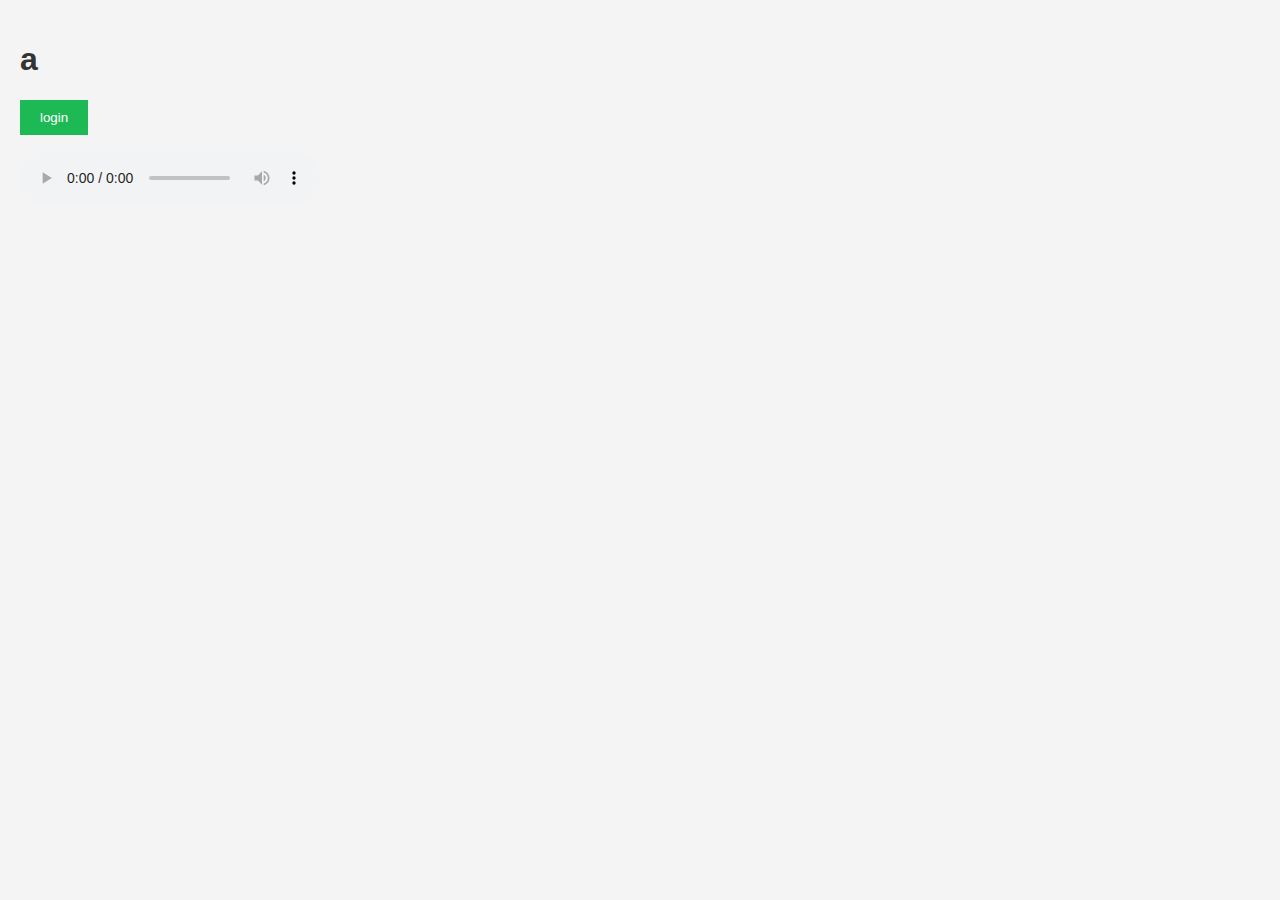
==== index.html @ 10704f76 "newcommit" ====
<!DOCTYPE html>
<html lang="en">
  <head>
    <meta charset="UTF-8" />
    <meta name="viewport" content="width=device-width, initial-scale=1.0" />
    <title>a</title>
    <link rel="stylesheet" href="style.css" />
  </head>
  <body>
    <h1>a</h1>
    <button id="loginBtn">login</button>
    <div id="playlistSelection" style="display: none">
      <h2>Select a Playlist</h2>
      <select id="playlistDropdown"></select>
      <button id="generateSongBtn">Generate Song</button>
    </div>
    <p id="status"></p>
    <audio id="generatedSong" controls></audio>

    <script src="script.js"></script>
  </body>
</html>
---- style.css ----
body {
  font-family: Arial, sans-serif;
  margin: 0;
  padding: 20px;
  background-color: #f4f4f4;
}

h1 {
  color: #333;
}

button {
  padding: 10px 20px;
  background-color: #1db954; /* Spotify Green */
  color: white;
  border: none;
  cursor: pointer;
}

button:hover {
  background-color: #1ed760;
}

#playlistSelection {
  margin-top: 20px;
}
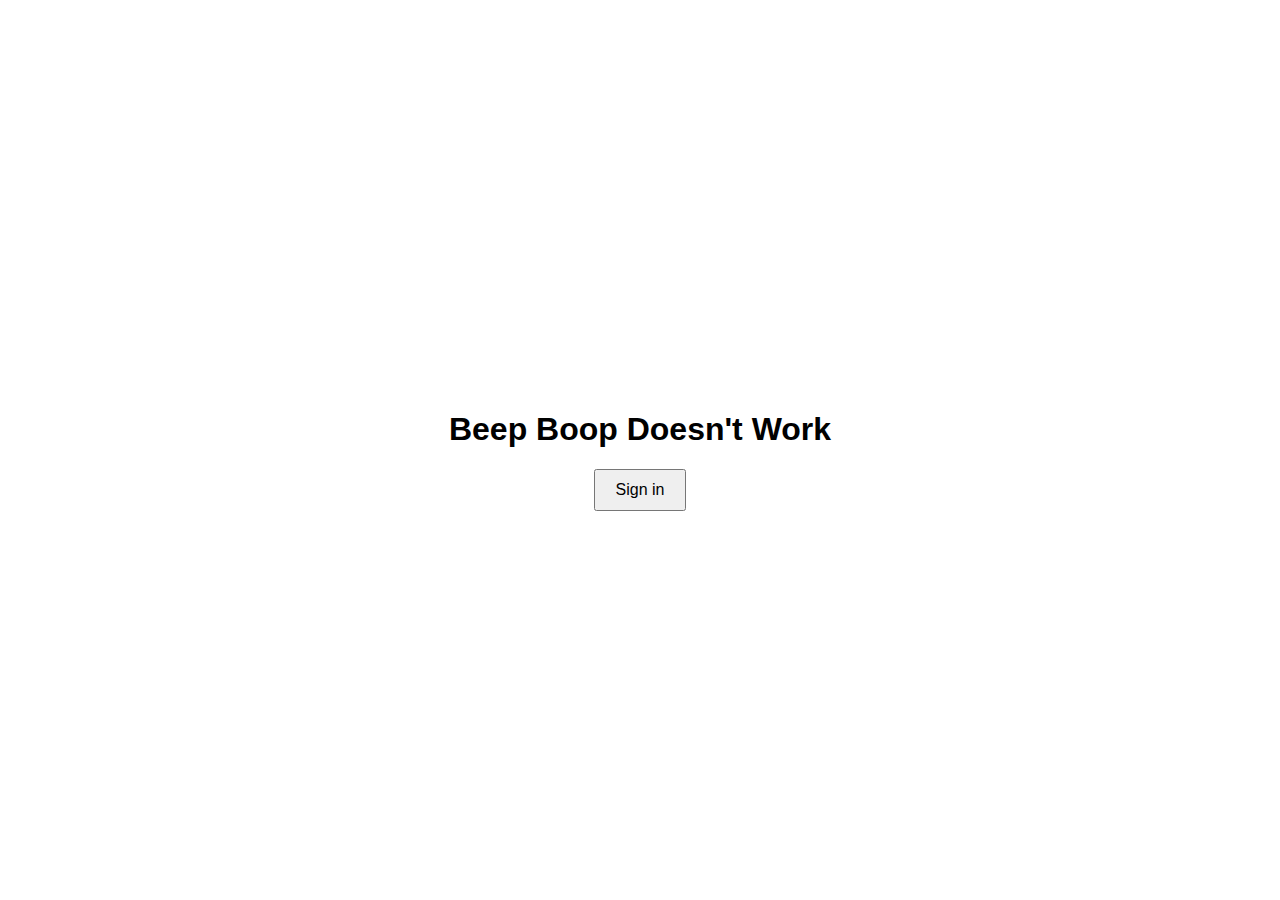
==== commit 04b330cf: "song" ====
--- a/index.html
+++ b/index.html
@@ -3,20 +3,186 @@
   <head>
     <meta charset="UTF-8" />
     <meta name="viewport" content="width=device-width, initial-scale=1.0" />
-    <title>a</title>
-    <link rel="stylesheet" href="style.css" />
+    <title>SRhythm</title>
+    <style>
+      /* Simple CSS for layout */
+      body {
+        font-family: Arial, sans-serif;
+        margin: 0;
+        padding: 0;
+        display: flex;
+        flex-direction: column;
+        align-items: center;
+        justify-content: center;
+        height: 100vh;
+      }
+      .game-container {
+        text-align: center;
+      }
+      button {
+        padding: 10px 20px;
+        font-size: 16px;
+      }
+      #score {
+        font-size: 24px;
+      }
+      #lives {
+        font-size: 18px;
+        color: red;
+      }
+    </style>
   </head>
   <body>
-    <h1>a</h1>
-    <button id="loginBtn">login</button>
-    <div id="playlistSelection" style="display: none">
-      <h2>Select a Playlist</h2>
-      <select id="playlistDropdown"></select>
-      <button id="generateSongBtn">Generate Song</button>
+    <div class="game-container">
+      <h1>Beep Boop Doesn't Work</h1>
+      <button id="loginBtn">Sign in</button>
+      <div id="game" style="display: none">
+        <h2>Select Playlist</h2>
+        <select id="playlistDropdown"></select
+        ><br /><br />
+        <button id="startGameBtn">Start Game</button>
+      </div>
+      <div id="inGame" style="display: none">
+        <h2>Guess the Song</h2>
+        <audio id="audioPlayer" controls></audio>
+        <select id="songDropdown"></select
+        ><br /><br />
+        <button id="submitGuessBtn">Submit Guess</button>
+        <p id="score">Score: 0</p>
+        <p id="lives">Lives: 3</p>
+      </div>
     </div>
-    <p id="status"></p>
-    <audio id="generatedSong" controls></audio>
 
-    <script src="script.js"></script>
+    <script src="https://sdk.scdn.co/spotify-player.js"></script>
+    <script>
+      let accessToken;
+      let currentPlaylist;
+      let currentSong;
+      let score = 0;
+      let lives = 3;
+
+      document
+        .getElementById("loginBtn")
+        .addEventListener("click", loginToSpotify);
+      document
+        .getElementById("startGameBtn")
+        .addEventListener("click", startGame);
+      document
+        .getElementById("submitGuessBtn")
+        .addEventListener("click", checkGuess);
+
+      function loginToSpotify() {
+        // Redirect to Spotify's authentication page
+        window.location.href =
+          "https://accounts.spotify.com/authorize?client_id=518660d4be8a4f60a36e270afefa1d6d&response_type=token&redirect_uri=https://akashsaran.github.io/SRhythm/&scope=playlist-read-private";
+      }
+
+      function startGame() {
+        // Fetch the playlists after successful login and show them
+        fetchPlaylists().then((playlists) => {
+          const playlistDropdown = document.getElementById("playlistDropdown");
+          playlists.forEach((playlist) => {
+            const option = document.createElement("option");
+            option.value = playlist.id;
+            option.textContent = playlist.name;
+            playlistDropdown.appendChild(option);
+          });
+          currentPlaylist = playlists[0]; // Select the first playlist by default
+          document.getElementById("game").style.display = "none";
+          document.getElementById("inGame").style.display = "block";
+        });
+      }
+
+      function fetchPlaylists() {
+        return fetch("https://api.spotify.com/v1/me/playlists", {
+          headers: {
+            Authorization: `Bearer ${accessToken}`,
+          },
+        })
+          .then((response) => response.json())
+          .then((data) => data.items);
+      }
+
+      function startNewSong() {
+        // Get a random song from the selected playlist and play the first second
+        fetch(
+          `https://api.spotify.com/v1/playlists/${currentPlaylist.id}/tracks`,
+          {
+            headers: {
+              Authorization: `Bearer ${accessToken}`,
+            },
+          }
+        )
+          .then((response) => response.json())
+          .then((data) => {
+            const track =
+              data.items[Math.floor(Math.random() * data.items.length)].track;
+            currentSong = track;
+            document.getElementById("audioPlayer").src = track.preview_url;
+            document.getElementById("audioPlayer").play();
+            updateSongDropdown(data.items.map((item) => item.track.name));
+          });
+      }
+
+      function updateSongDropdown(songList) {
+        const songDropdown = document.getElementById("songDropdown");
+        songDropdown.innerHTML = ""; // Clear existing options
+        songList.forEach((song) => {
+          const option = document.createElement("option");
+          option.textContent = song;
+          songDropdown.appendChild(option);
+        });
+      }
+
+      function checkGuess() {
+        const selectedSong = document.getElementById("songDropdown").value;
+        const songName = currentSong.name;
+
+        if (selectedSong === songName) {
+          // Correct answer
+          updateScoreAndLives(true);
+          startNewSong();
+        } else {
+          // Incorrect answer
+          updateScoreAndLives(false);
+        }
+      }
+
+      function updateScoreAndLives(isCorrect) {
+        if (isCorrect) {
+          // Correct guess
+          score += 1000; // Adjust the score based on the time
+          document.getElementById("score").textContent = `Score: ${score}`;
+        } else {
+          // Incorrect guess
+          lives -= 1;
+          document.getElementById("lives").textContent = `Lives: ${lives}`;
+
+          if (lives <= 0) {
+            // Game over
+            alert("Game over! Final Score: " + score);
+            resetGame();
+          }
+        }
+      }
+
+      function resetGame() {
+        lives = 3;
+        score = 0;
+        document.getElementById("score").textContent = `Score: ${score}`;
+        document.getElementById("lives").textContent = `Lives: ${lives}`;
+        document.getElementById("inGame").style.display = "none";
+        document.getElementById("game").style.display = "block";
+      }
+
+      // Handle token after redirect
+      if (window.location.hash) {
+        const hash = window.location.hash.substring(1);
+        const params = new URLSearchParams(hash);
+        accessToken = params.get("access_token");
+        document.getElementById("loginBtn").style.display = "none";
+        document.getElementById("game").style.display = "block";
+      }
+    </script>
   </body>
 </html>
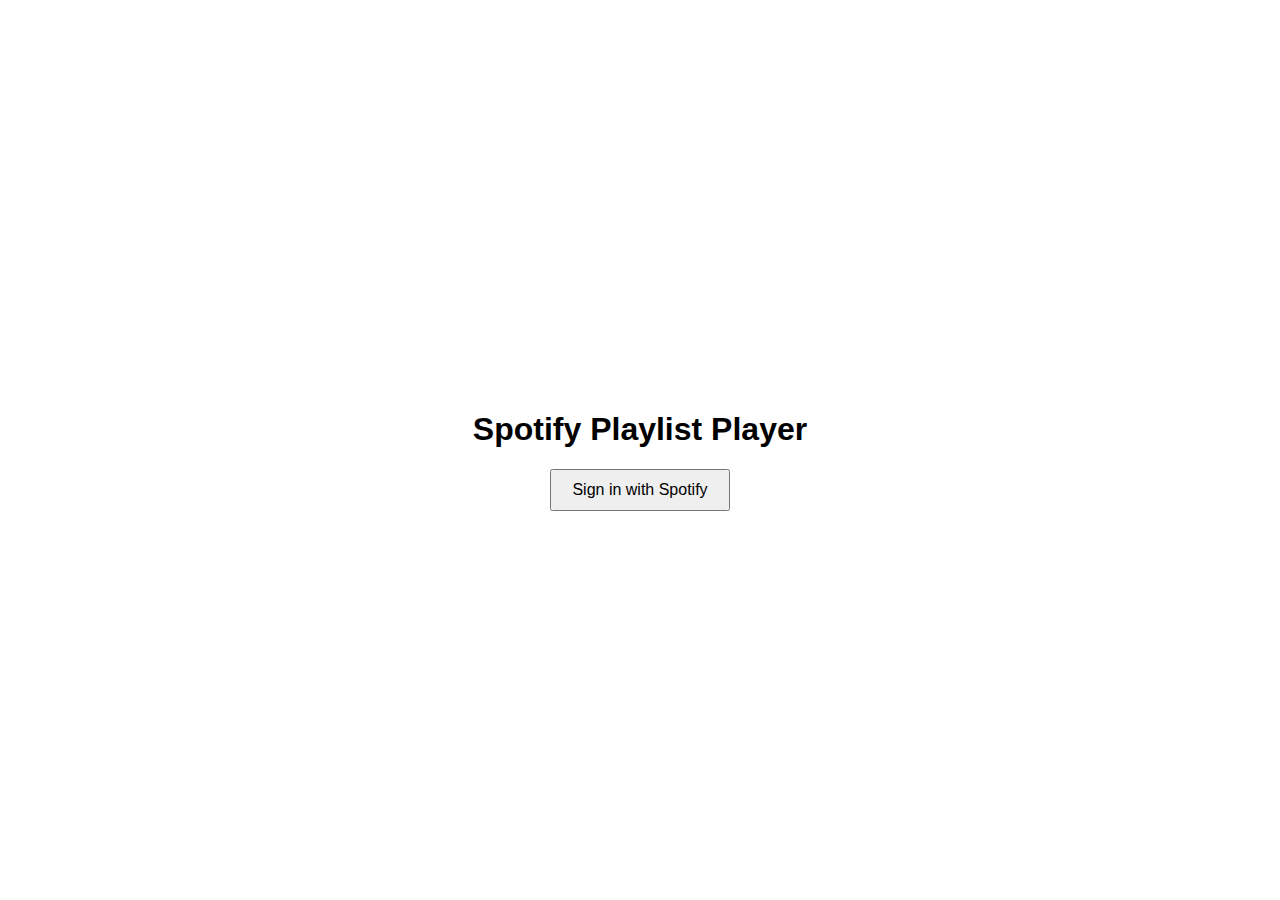
==== commit 3cad4ec8: "test" ====
--- a/index.html
+++ b/index.html
@@ -3,9 +3,8 @@
   <head>
     <meta charset="UTF-8" />
     <meta name="viewport" content="width=device-width, initial-scale=1.0" />
-    <title>SRhythm</title>
+    <title>Spotify Playlist Player</title>
     <style>
-      /* Simple CSS for layout */
       body {
         font-family: Arial, sans-serif;
         margin: 0;
@@ -16,97 +15,63 @@
         justify-content: center;
         height: 100vh;
       }
-      .game-container {
-        text-align: center;
-      }
       button {
         padding: 10px 20px;
         font-size: 16px;
       }
-      #score {
-        font-size: 24px;
-      }
-      #lives {
-        font-size: 18px;
-        color: red;
-      }
     </style>
   </head>
   <body>
-    <div class="game-container">
-      <h1>Beep Boop Doesn't Work</h1>
-      <button id="loginBtn">Sign in</button>
-      <div id="game" style="display: none">
-        <h2>Select Playlist</h2>
-        <select id="playlistDropdown"></select
-        ><br /><br />
-        <button id="startGameBtn">Start Game</button>
-      </div>
-      <div id="inGame" style="display: none">
-        <h2>Guess the Song</h2>
-        <audio id="audioPlayer" controls></audio>
-        <select id="songDropdown"></select
-        ><br /><br />
-        <button id="submitGuessBtn">Submit Guess</button>
-        <p id="score">Score: 0</p>
-        <p id="lives">Lives: 3</p>
-      </div>
+    <h1>Spotify Playlist Player</h1>
+    <button id="loginBtn">Sign in with Spotify</button>
+    <div id="playlistContainer" style="display: none">
+      <h2>Select Playlist</h2>
+      <select id="playlistDropdown"></select
+      ><br /><br />
+      <button id="playMusicBtn">Play Music</button>
     </div>
+    <audio id="audioPlayer" controls style="display: none"></audio>
 
-    <script src="https://sdk.scdn.co/spotify-player.js"></script>
     <script>
       let accessToken;
-      let currentPlaylist;
-      let currentSong;
-      let score = 0;
-      let lives = 3;
+      let selectedPlaylistId;
 
       document
         .getElementById("loginBtn")
         .addEventListener("click", loginToSpotify);
       document
-        .getElementById("startGameBtn")
-        .addEventListener("click", startGame);
-      document
-        .getElementById("submitGuessBtn")
-        .addEventListener("click", checkGuess);
+        .getElementById("playMusicBtn")
+        .addEventListener("click", playMusic);
 
       function loginToSpotify() {
-        // Redirect to Spotify's authentication page
         window.location.href =
           "https://accounts.spotify.com/authorize?client_id=518660d4be8a4f60a36e270afefa1d6d&response_type=token&redirect_uri=https://akashsaran.github.io/SRhythm/&scope=playlist-read-private";
       }
 
-      function startGame() {
-        // Fetch the playlists after successful login and show them
-        fetchPlaylists().then((playlists) => {
-          const playlistDropdown = document.getElementById("playlistDropdown");
-          playlists.forEach((playlist) => {
-            const option = document.createElement("option");
-            option.value = playlist.id;
-            option.textContent = playlist.name;
-            playlistDropdown.appendChild(option);
-          });
-          currentPlaylist = playlists[0]; // Select the first playlist by default
-          document.getElementById("game").style.display = "none";
-          document.getElementById("inGame").style.display = "block";
-        });
-      }
-
       function fetchPlaylists() {
-        return fetch("https://api.spotify.com/v1/me/playlists", {
+        fetch("https://api.spotify.com/v1/me/playlists", {
           headers: {
             Authorization: `Bearer ${accessToken}`,
           },
         })
           .then((response) => response.json())
-          .then((data) => data.items);
+          .then((data) => {
+            const playlistDropdown =
+              document.getElementById("playlistDropdown");
+            data.items.forEach((playlist) => {
+              const option = document.createElement("option");
+              option.value = playlist.id;
+              option.textContent = playlist.name;
+              playlistDropdown.appendChild(option);
+            });
+            document.getElementById("playlistContainer").style.display =
+              "block";
+          });
       }
 
-      function startNewSong() {
-        // Get a random song from the selected playlist and play the first second
+      function playMusic() {
         fetch(
-          `https://api.spotify.com/v1/playlists/${currentPlaylist.id}/tracks`,
+          `https://api.spotify.com/v1/playlists/${selectedPlaylistId}/tracks`,
           {
             headers: {
               Authorization: `Bearer ${accessToken}`,
@@ -115,73 +80,19 @@
         )
           .then((response) => response.json())
           .then((data) => {
-            const track =
-              data.items[Math.floor(Math.random() * data.items.length)].track;
-            currentSong = track;
+            const track = data.items[0].track;
             document.getElementById("audioPlayer").src = track.preview_url;
+            document.getElementById("audioPlayer").style.display = "block";
             document.getElementById("audioPlayer").play();
-            updateSongDropdown(data.items.map((item) => item.track.name));
           });
       }
 
-      function updateSongDropdown(songList) {
-        const songDropdown = document.getElementById("songDropdown");
-        songDropdown.innerHTML = ""; // Clear existing options
-        songList.forEach((song) => {
-          const option = document.createElement("option");
-          option.textContent = song;
-          songDropdown.appendChild(option);
-        });
-      }
-
-      function checkGuess() {
-        const selectedSong = document.getElementById("songDropdown").value;
-        const songName = currentSong.name;
-
-        if (selectedSong === songName) {
-          // Correct answer
-          updateScoreAndLives(true);
-          startNewSong();
-        } else {
-          // Incorrect answer
-          updateScoreAndLives(false);
-        }
-      }
-
-      function updateScoreAndLives(isCorrect) {
-        if (isCorrect) {
-          // Correct guess
-          score += 1000; // Adjust the score based on the time
-          document.getElementById("score").textContent = `Score: ${score}`;
-        } else {
-          // Incorrect guess
-          lives -= 1;
-          document.getElementById("lives").textContent = `Lives: ${lives}`;
-
-          if (lives <= 0) {
-            // Game over
-            alert("Game over! Final Score: " + score);
-            resetGame();
-          }
-        }
-      }
-
-      function resetGame() {
-        lives = 3;
-        score = 0;
-        document.getElementById("score").textContent = `Score: ${score}`;
-        document.getElementById("lives").textContent = `Lives: ${lives}`;
-        document.getElementById("inGame").style.display = "none";
-        document.getElementById("game").style.display = "block";
-      }
-
-      // Handle token after redirect
       if (window.location.hash) {
         const hash = window.location.hash.substring(1);
         const params = new URLSearchParams(hash);
         accessToken = params.get("access_token");
         document.getElementById("loginBtn").style.display = "none";
-        document.getElementById("game").style.display = "block";
+        fetchPlaylists();
       }
     </script>
   </body>
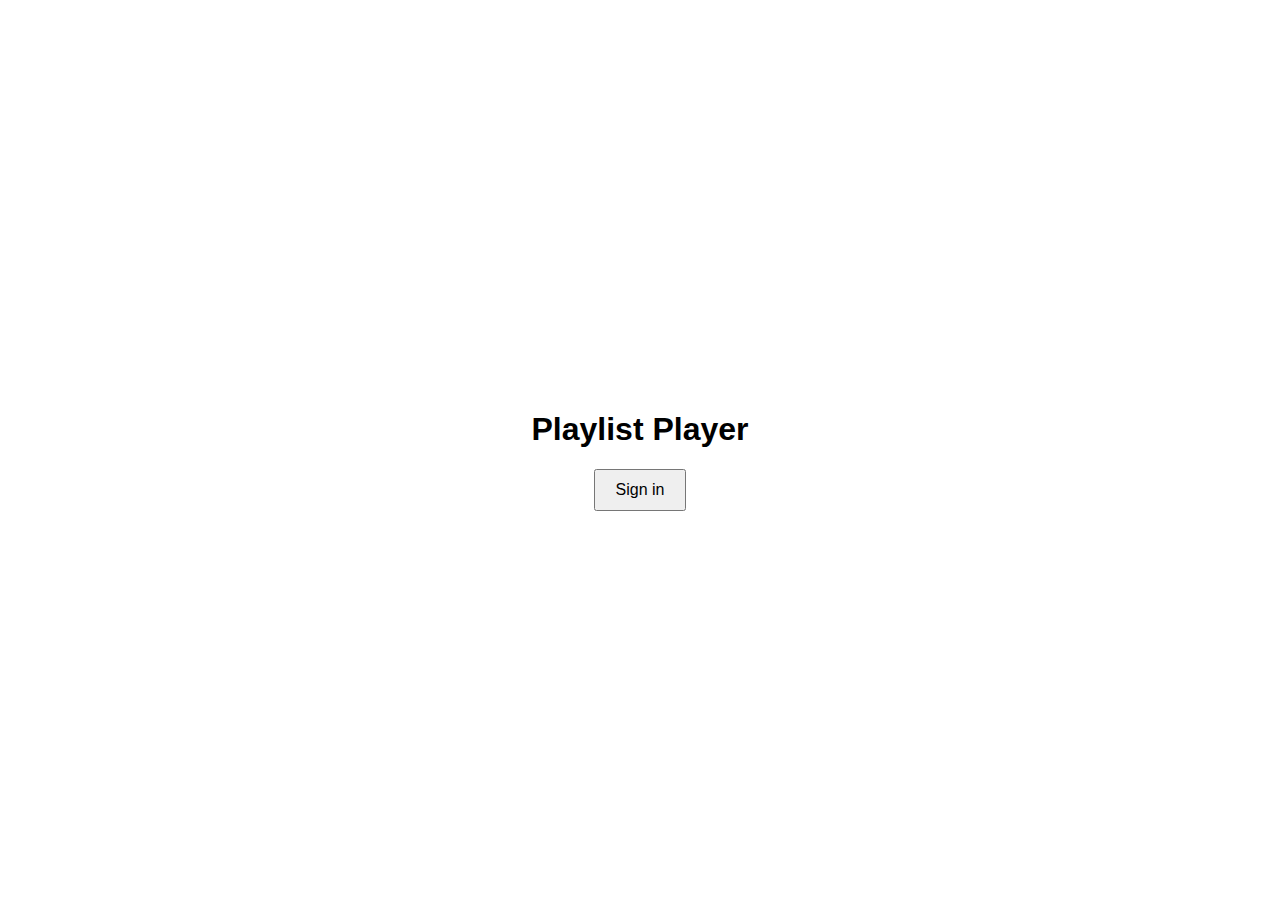
==== commit 7100f7f3: "test2" ====
--- a/index.html
+++ b/index.html
@@ -3,7 +3,7 @@
   <head>
     <meta charset="UTF-8" />
     <meta name="viewport" content="width=device-width, initial-scale=1.0" />
-    <title>Spotify Playlist Player</title>
+    <title>Playlist Player</title>
     <style>
       body {
         font-family: Arial, sans-serif;
@@ -22,8 +22,8 @@
     </style>
   </head>
   <body>
-    <h1>Spotify Playlist Player</h1>
-    <button id="loginBtn">Sign in with Spotify</button>
+    <h1>Playlist Player</h1>
+    <button id="loginBtn">Sign in</button>
     <div id="playlistContainer" style="display: none">
       <h2>Select Playlist</h2>
       <select id="playlistDropdown"></select
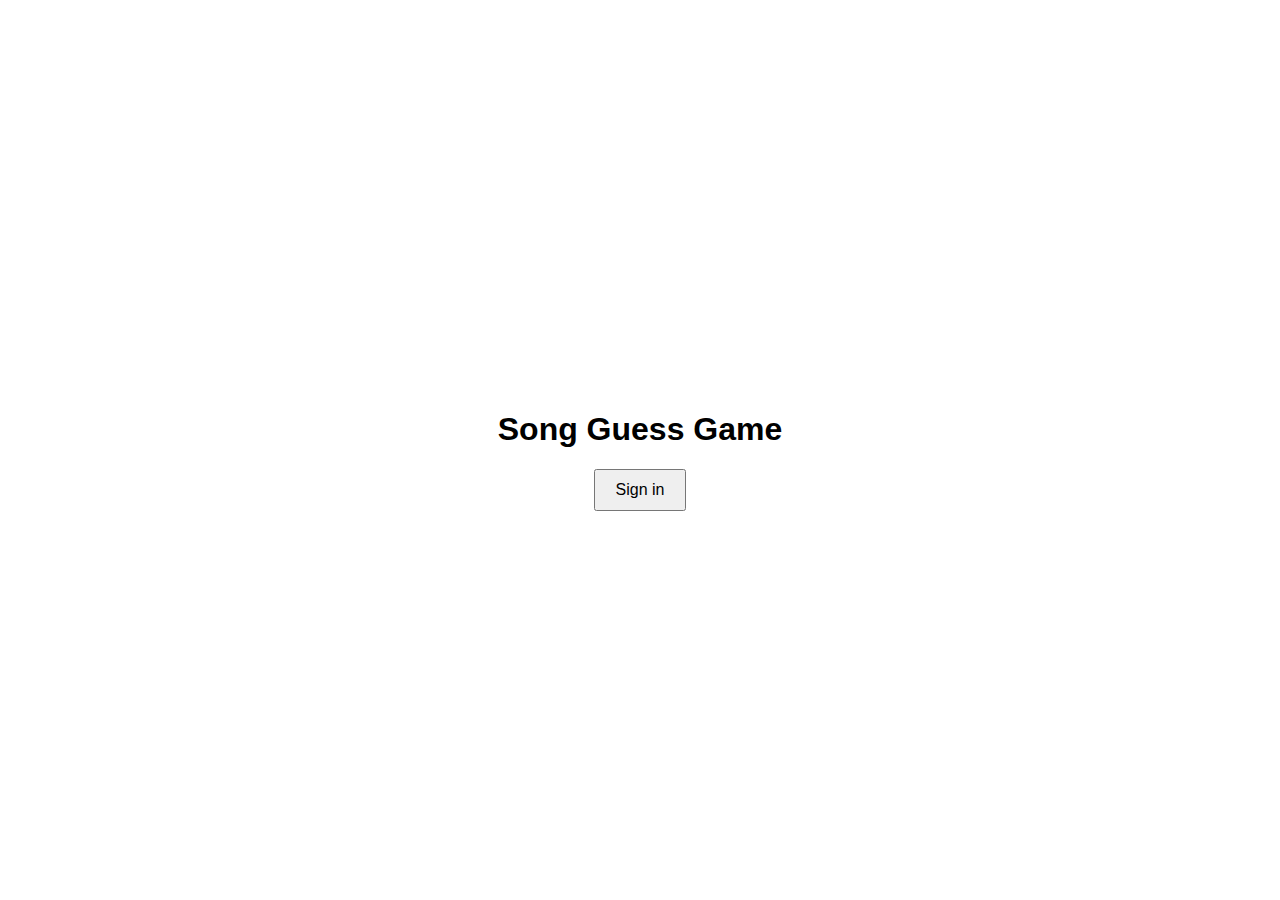
==== commit 2319cb89: "test3" ====
--- a/index.html
+++ b/index.html
@@ -3,7 +3,7 @@
   <head>
     <meta charset="UTF-8" />
     <meta name="viewport" content="width=device-width, initial-scale=1.0" />
-    <title>Playlist Player</title>
+    <title>SRhythm</title>
     <style>
       body {
         font-family: Arial, sans-serif;
@@ -15,63 +15,99 @@
         justify-content: center;
         height: 100vh;
       }
+      .game-container {
+        text-align: center;
+      }
       button {
         padding: 10px 20px;
         font-size: 16px;
       }
+      #score {
+        font-size: 24px;
+      }
+      #lives {
+        font-size: 18px;
+        color: red;
+      }
     </style>
   </head>
   <body>
-    <h1>Playlist Player</h1>
-    <button id="loginBtn">Sign in</button>
-    <div id="playlistContainer" style="display: none">
-      <h2>Select Playlist</h2>
-      <select id="playlistDropdown"></select
-      ><br /><br />
-      <button id="playMusicBtn">Play Music</button>
+    <div class="game-container">
+      <h1>Song Guess Game</h1>
+      <button id="loginBtn">Sign in</button>
+      <div id="game" style="display: none">
+        <h2>Select Playlist</h2>
+        <select id="playlistDropdown"></select
+        ><br /><br />
+        <button id="startGameBtn">Start Game</button>
+      </div>
+      <div id="inGame" style="display: none">
+        <h2>Guess the Song</h2>
+        <audio id="audioPlayer" controls></audio>
+        <select id="songDropdown"></select
+        ><br /><br />
+        <button id="submitGuessBtn">Submit Guess</button>
+        <p id="score">Score: 0</p>
+        <p id="lives">Lives: 3</p>
+      </div>
     </div>
-    <audio id="audioPlayer" controls style="display: none"></audio>
 
+    <script src="https://sdk.scdn.co/spotify-player.js"></script>
     <script>
       let accessToken;
-      let selectedPlaylistId;
+      let currentPlaylist;
+      let currentSong;
+      let score = 0;
+      let lives = 3;
 
       document
         .getElementById("loginBtn")
         .addEventListener("click", loginToSpotify);
       document
-        .getElementById("playMusicBtn")
-        .addEventListener("click", playMusic);
+        .getElementById("startGameBtn")
+        .addEventListener("click", startGame);
+      document
+        .getElementById("submitGuessBtn")
+        .addEventListener("click", checkGuess);
 
       function loginToSpotify() {
+        // Redirect to Spotify's authentication page
         window.location.href =
           "https://accounts.spotify.com/authorize?client_id=518660d4be8a4f60a36e270afefa1d6d&response_type=token&redirect_uri=https://akashsaran.github.io/SRhythm/&scope=playlist-read-private";
       }
 
+      function startGame() {
+        // Fetch the playlists after successful login and show them
+        fetchPlaylists().then((playlists) => {
+          const playlistDropdown = document.getElementById("playlistDropdown");
+          playlists.forEach((playlist) => {
+            const option = document.createElement("option");
+            option.value = playlist.id;
+            option.textContent = playlist.name;
+            playlistDropdown.appendChild(option);
+          });
+          currentPlaylist = playlists[0]; // Select the first playlist by default
+          document.getElementById("game").style.display = "none";
+          document.getElementById("inGame").style.display = "block";
+        });
+      }
+
       function fetchPlaylists() {
-        fetch("https://api.spotify.com/v1/me/playlists", {
+        return fetch("https://api.spotify.com/v1/me/playlists", {
           headers: {
             Authorization: `Bearer ${accessToken}`,
           },
         })
           .then((response) => response.json())
           .then((data) => {
-            const playlistDropdown =
-              document.getElementById("playlistDropdown");
-            data.items.forEach((playlist) => {
-              const option = document.createElement("option");
-              option.value = playlist.id;
-              option.textContent = playlist.name;
-              playlistDropdown.appendChild(option);
-            });
-            document.getElementById("playlistContainer").style.display =
-              "block";
+            return data.items || []; // Ensure data.items exists
           });
       }
 
-      function playMusic() {
+      function startNewSong() {
+        // Get a random song from the selected playlist and play the first second
         fetch(
-          `https://api.spotify.com/v1/playlists/${selectedPlaylistId}/tracks`,
+          `https://api.spotify.com/v1/playlists/${currentPlaylist.id}/tracks`,
           {
             headers: {
               Authorization: `Bearer ${accessToken}`,
@@ -80,19 +116,73 @@
         )
           .then((response) => response.json())
           .then((data) => {
-            const track = data.items[0].track;
+            const track =
+              data.items[Math.floor(Math.random() * data.items.length)].track;
+            currentSong = track;
             document.getElementById("audioPlayer").src = track.preview_url;
-            document.getElementById("audioPlayer").style.display = "block";
             document.getElementById("audioPlayer").play();
+            updateSongDropdown(data.items.map((item) => item.track.name));
           });
       }
 
+      function updateSongDropdown(songList) {
+        const songDropdown = document.getElementById("songDropdown");
+        songDropdown.innerHTML = ""; // Clear existing options
+        songList.forEach((song) => {
+          const option = document.createElement("option");
+          option.textContent = song;
+          songDropdown.appendChild(option);
+        });
+      }
+
+      function checkGuess() {
+        const selectedSong = document.getElementById("songDropdown").value;
+        const songName = currentSong.name;
+
+        if (selectedSong === songName) {
+          // Correct answer
+          updateScoreAndLives(true);
+          startNewSong();
+        } else {
+          // Incorrect answer
+          updateScoreAndLives(false);
+        }
+      }
+
+      function updateScoreAndLives(isCorrect) {
+        if (isCorrect) {
+          // Correct guess
+          score += 1000; // Adjust the score based on the time
+          document.getElementById("score").textContent = `Score: ${score}`;
+        } else {
+          // Incorrect guess
+          lives -= 1;
+          document.getElementById("lives").textContent = `Lives: ${lives}`;
+
+          if (lives <= 0) {
+            // Game over
+            alert("Game over! Final Score: " + score);
+            resetGame();
+          }
+        }
+      }
+
+      function resetGame() {
+        lives = 3;
+        score = 0;
+        document.getElementById("score").textContent = `Score: ${score}`;
+        document.getElementById("lives").textContent = `Lives: ${lives}`;
+        document.getElementById("inGame").style.display = "none";
+        document.getElementById("game").style.display = "block";
+      }
+
+      // Handle token after redirect
       if (window.location.hash) {
         const hash = window.location.hash.substring(1);
         const params = new URLSearchParams(hash);
         accessToken = params.get("access_token");
         document.getElementById("loginBtn").style.display = "none";
-        fetchPlaylists();
+        document.getElementById("game").style.display = "block";
       }
     </script>
   </body>
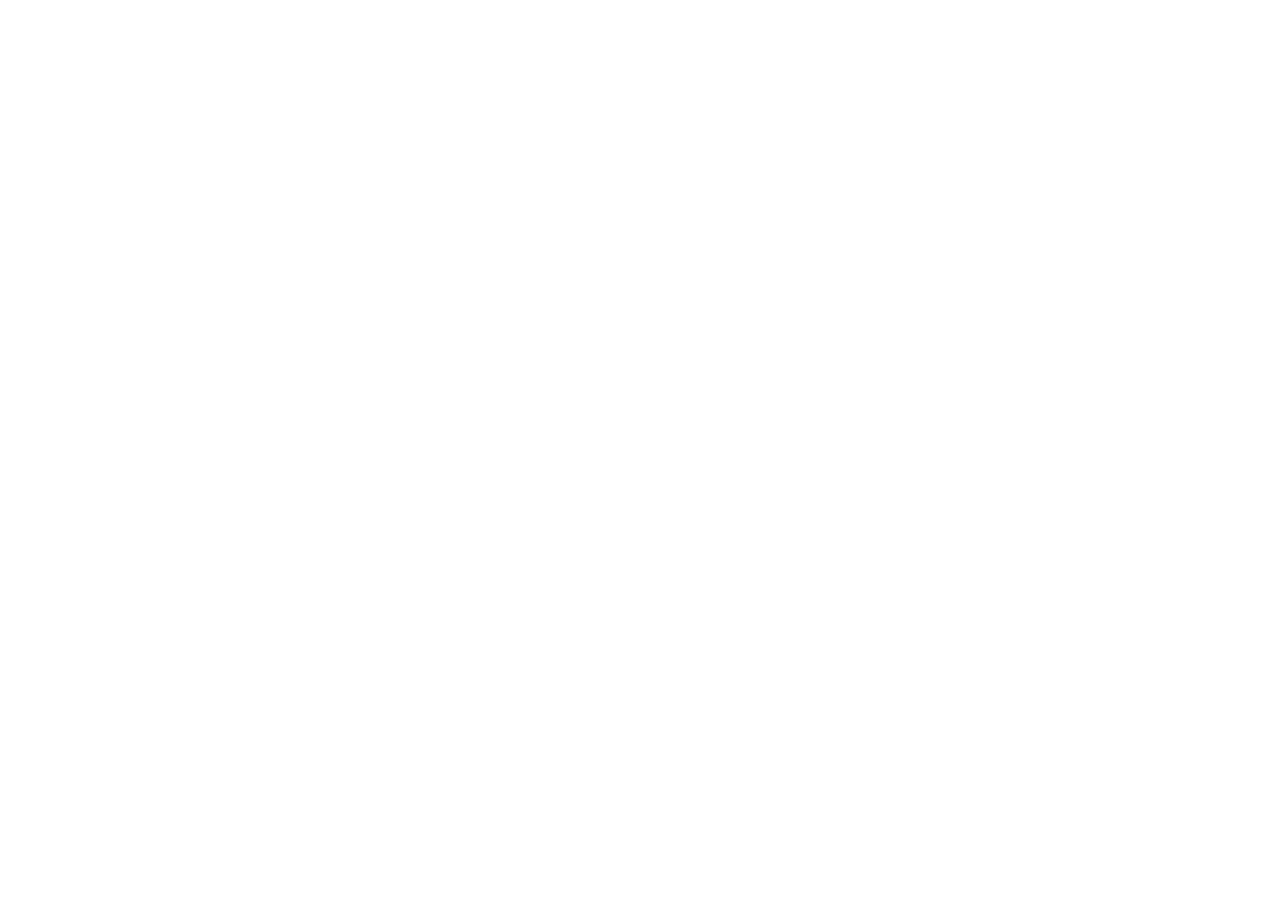
==== commit 33441e23: "hopethiswork" ====
--- a/index.html
+++ b/index.html
@@ -60,6 +60,12 @@
       let score = 0;
       let lives = 3;
 
+      // Redirect to Spotify if access token is not available
+      if (!accessToken) {
+        window.location.href =
+          "https://accounts.spotify.com/authorize?client_id=518660d4be8a4f60a36e270afefa1d6d&response_type=token&redirect_uri=https://akashsaran.github.io/SRhythm/&scope=playlist-read-private";
+      }
+
       document
         .getElementById("loginBtn")
         .addEventListener("click", loginToSpotify);
@@ -71,13 +77,11 @@
         .addEventListener("click", checkGuess);
 
       function loginToSpotify() {
-        // Redirect to Spotify's authentication page
         window.location.href =
           "https://accounts.spotify.com/authorize?client_id=518660d4be8a4f60a36e270afefa1d6d&response_type=token&redirect_uri=https://akashsaran.github.io/SRhythm/&scope=playlist-read-private";
       }
 
       function startGame() {
-        // Fetch the playlists after successful login and show them
         fetchPlaylists().then((playlists) => {
           const playlistDropdown = document.getElementById("playlistDropdown");
           playlists.forEach((playlist) => {
@@ -100,12 +104,11 @@
         })
           .then((response) => response.json())
           .then((data) => {
-            return data.items || []; // Ensure data.items exists
+            return data.items || [];
           });
       }
 
       function startNewSong() {
-        // Get a random song from the selected playlist and play the first second
         fetch(
           `https://api.spotify.com/v1/playlists/${currentPlaylist.id}/tracks`,
           {
@@ -127,7 +130,7 @@
 
       function updateSongDropdown(songList) {
         const songDropdown = document.getElementById("songDropdown");
-        songDropdown.innerHTML = ""; // Clear existing options
+        songDropdown.innerHTML = "";
         songList.forEach((song) => {
           const option = document.createElement("option");
           option.textContent = song;
@@ -140,27 +143,21 @@
         const songName = currentSong.name;
 
         if (selectedSong === songName) {
-          // Correct answer
           updateScoreAndLives(true);
           startNewSong();
         } else {
-          // Incorrect answer
           updateScoreAndLives(false);
         }
       }
 
       function updateScoreAndLives(isCorrect) {
         if (isCorrect) {
-          // Correct guess
-          score += 1000; // Adjust the score based on the time
+          score += 1000;
           document.getElementById("score").textContent = `Score: ${score}`;
         } else {
-          // Incorrect guess
           lives -= 1;
           document.getElementById("lives").textContent = `Lives: ${lives}`;
-
           if (lives <= 0) {
-            // Game over
             alert("Game over! Final Score: " + score);
             resetGame();
           }
@@ -176,7 +173,6 @@
         document.getElementById("game").style.display = "block";
       }
 
-      // Handle token after redirect
       if (window.location.hash) {
         const hash = window.location.hash.substring(1);
         const params = new URLSearchParams(hash);
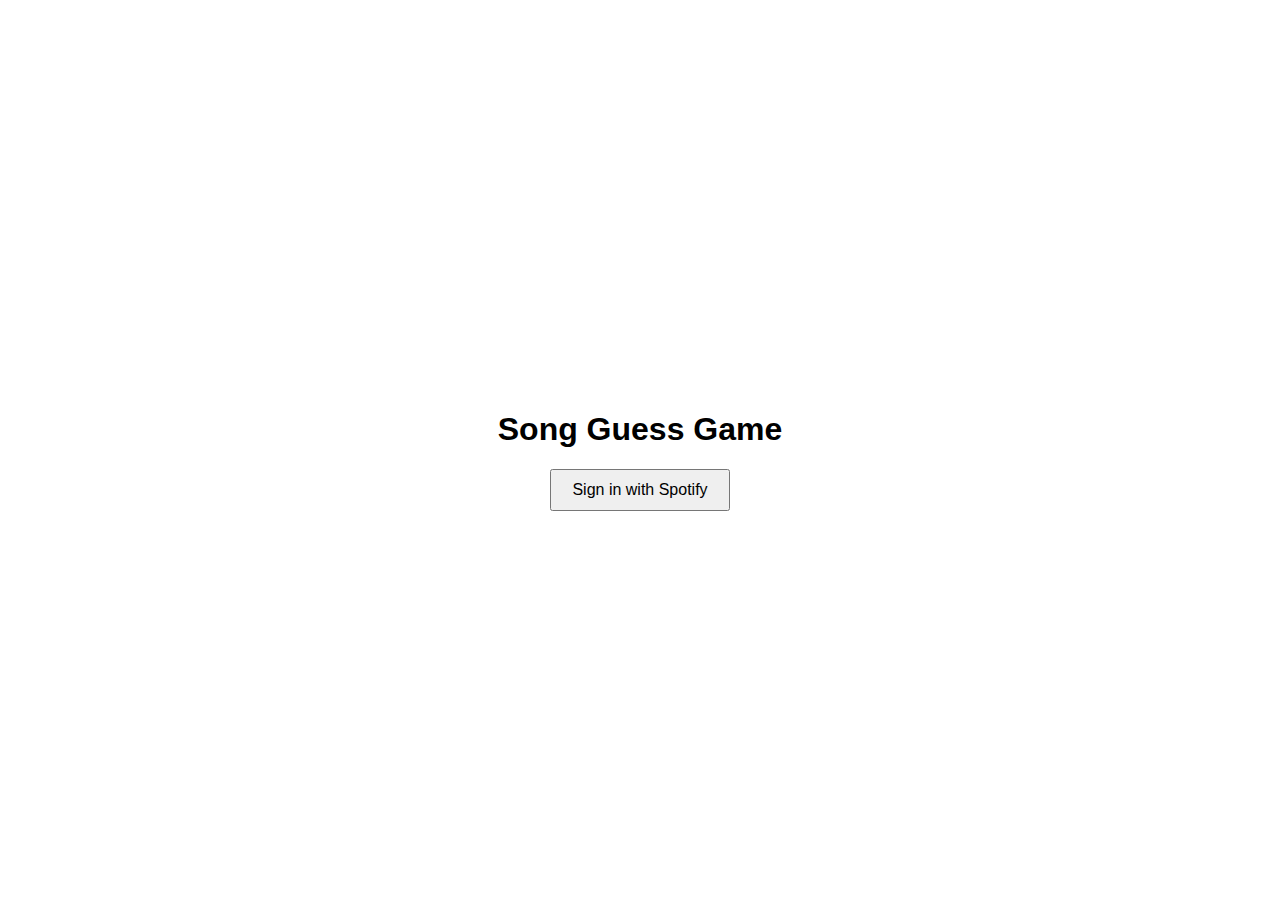
==== commit 8b2e91ef: "changed" ====
--- a/index.html
+++ b/index.html
@@ -34,7 +34,7 @@
   <body>
     <div class="game-container">
       <h1>Song Guess Game</h1>
-      <button id="loginBtn">Sign in</button>
+      <button id="loginBtn">Sign in with Spotify</button>
       <div id="game" style="display: none">
         <h2>Select Playlist</h2>
         <select id="playlistDropdown"></select
@@ -60,12 +60,6 @@
       let score = 0;
       let lives = 3;
 
-      // Redirect to Spotify if access token is not available
-      if (!accessToken) {
-        window.location.href =
-          "https://accounts.spotify.com/authorize?client_id=518660d4be8a4f60a36e270afefa1d6d&response_type=token&redirect_uri=https://akashsaran.github.io/SRhythm/&scope=playlist-read-private";
-      }
-
       document
         .getElementById("loginBtn")
         .addEventListener("click", loginToSpotify);
@@ -77,11 +71,13 @@
         .addEventListener("click", checkGuess);
 
       function loginToSpotify() {
+        // Redirect to Spotify's authentication page
         window.location.href =
           "https://accounts.spotify.com/authorize?client_id=518660d4be8a4f60a36e270afefa1d6d&response_type=token&redirect_uri=https://akashsaran.github.io/SRhythm/&scope=playlist-read-private";
       }
 
       function startGame() {
+        // Fetch the playlists after successful login and show them
         fetchPlaylists().then((playlists) => {
           const playlistDropdown = document.getElementById("playlistDropdown");
           playlists.forEach((playlist) => {
@@ -104,11 +100,12 @@
         })
           .then((response) => response.json())
           .then((data) => {
-            return data.items || [];
+            return data.items || []; // Ensure data.items exists
           });
       }
 
       function startNewSong() {
+        // Get a random song from the selected playlist and play the first second
         fetch(
           `https://api.spotify.com/v1/playlists/${currentPlaylist.id}/tracks`,
           {
@@ -130,7 +127,7 @@
 
       function updateSongDropdown(songList) {
         const songDropdown = document.getElementById("songDropdown");
-        songDropdown.innerHTML = "";
+        songDropdown.innerHTML = ""; // Clear existing options
         songList.forEach((song) => {
           const option = document.createElement("option");
           option.textContent = song;
@@ -143,21 +140,27 @@
         const songName = currentSong.name;
 
         if (selectedSong === songName) {
+          // Correct answer
           updateScoreAndLives(true);
           startNewSong();
         } else {
+          // Incorrect answer
           updateScoreAndLives(false);
         }
       }
 
       function updateScoreAndLives(isCorrect) {
         if (isCorrect) {
-          score += 1000;
+          // Correct guess
+          score += 1000; // Adjust the score based on the time
           document.getElementById("score").textContent = `Score: ${score}`;
         } else {
+          // Incorrect guess
           lives -= 1;
           document.getElementById("lives").textContent = `Lives: ${lives}`;
+
           if (lives <= 0) {
+            // Game over
             alert("Game over! Final Score: " + score);
             resetGame();
           }
@@ -173,6 +176,7 @@
         document.getElementById("game").style.display = "block";
       }
 
+      // Handle token after redirect
       if (window.location.hash) {
         const hash = window.location.hash.substring(1);
         const params = new URLSearchParams(hash);
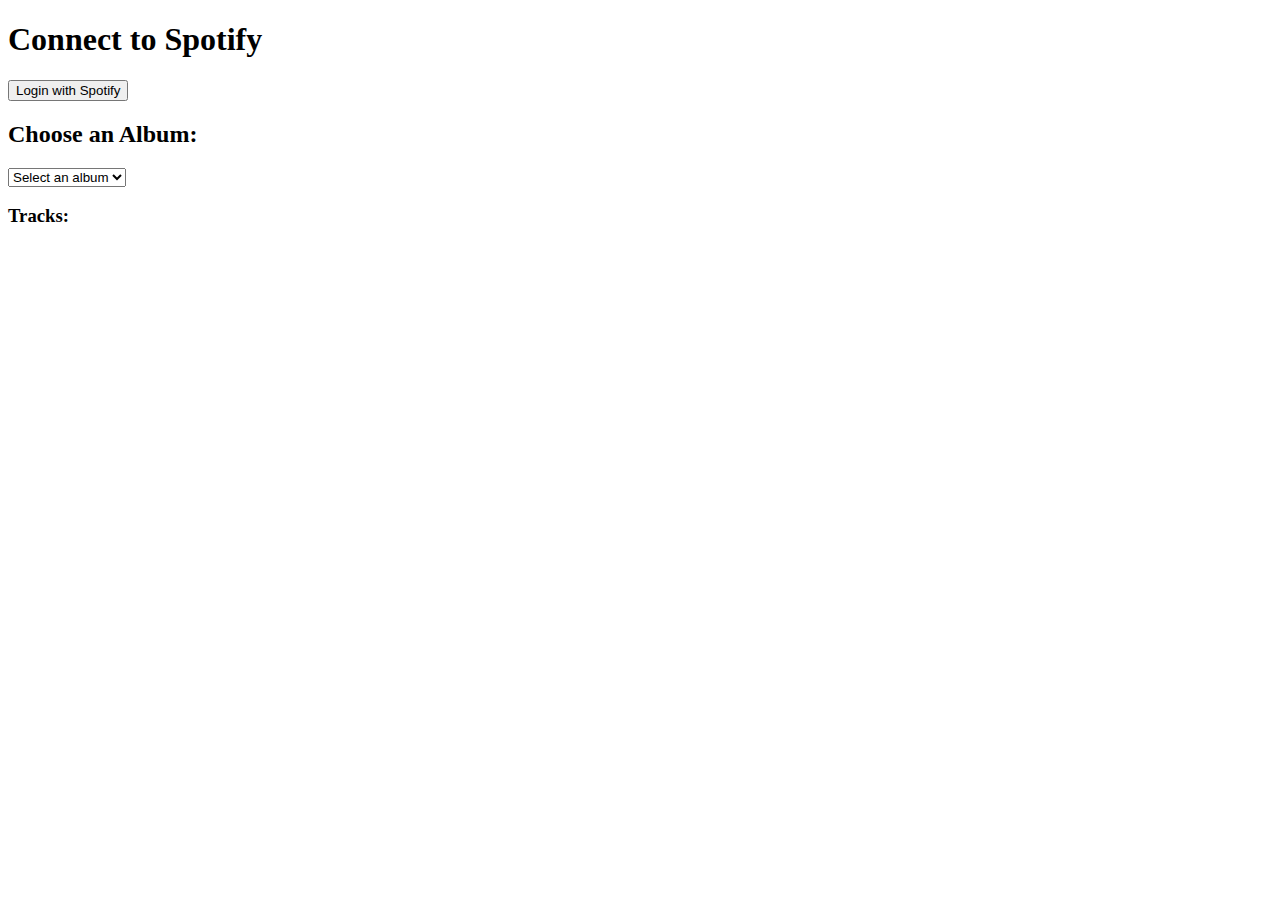
==== commit b34f2b46: "test4" ====
--- a/index.html
+++ b/index.html
@@ -3,187 +3,102 @@
   <head>
     <meta charset="UTF-8" />
     <meta name="viewport" content="width=device-width, initial-scale=1.0" />
-    <title>SRhythm</title>
-    <style>
-      body {
-        font-family: Arial, sans-serif;
-        margin: 0;
-        padding: 0;
-        display: flex;
-        flex-direction: column;
-        align-items: center;
-        justify-content: center;
-        height: 100vh;
-      }
-      .game-container {
-        text-align: center;
-      }
-      button {
-        padding: 10px 20px;
-        font-size: 16px;
-      }
-      #score {
-        font-size: 24px;
-      }
-      #lives {
-        font-size: 18px;
-        color: red;
-      }
-    </style>
+    <title>Spotify Album Viewer</title>
   </head>
   <body>
-    <div class="game-container">
-      <h1>Song Guess Game</h1>
-      <button id="loginBtn">Sign in with Spotify</button>
-      <div id="game" style="display: none">
-        <h2>Select Playlist</h2>
-        <select id="playlistDropdown"></select
-        ><br /><br />
-        <button id="startGameBtn">Start Game</button>
-      </div>
-      <div id="inGame" style="display: none">
-        <h2>Guess the Song</h2>
-        <audio id="audioPlayer" controls></audio>
-        <select id="songDropdown"></select
-        ><br /><br />
-        <button id="submitGuessBtn">Submit Guess</button>
-        <p id="score">Score: 0</p>
-        <p id="lives">Lives: 3</p>
-      </div>
-    </div>
+    <h1>Connect to Spotify</h1>
+    <button onclick="loginToSpotify()">Login with Spotify</button>
 
-    <script src="https://sdk.scdn.co/spotify-player.js"></script>
+    <h2>Choose an Album:</h2>
+    <select id="albumDropdown" onchange="getTracks()">
+      <option value="">Select an album</option>
+    </select>
+
+    <h3>Tracks:</h3>
+    <ol id="trackList"></ol>
+
     <script>
-      let accessToken;
-      let currentPlaylist;
-      let currentSong;
-      let score = 0;
-      let lives = 3;
+      const clientId = "518660d4be8a4f60a36e270afefa1d6d";
+      const redirectUri = "https://akashsaran.github.io/SRhythm/";
+      const scope = "user-library-read"; // You can modify scope if needed
 
-      document
-        .getElementById("loginBtn")
-        .addEventListener("click", loginToSpotify);
-      document
-        .getElementById("startGameBtn")
-        .addEventListener("click", startGame);
-      document
-        .getElementById("submitGuessBtn")
-        .addEventListener("click", checkGuess);
-
+      // Login function - redirects user to Spotify login page
       function loginToSpotify() {
-        // Redirect to Spotify's authentication page
-        window.location.href =
-          "https://accounts.spotify.com/authorize?client_id=518660d4be8a4f60a36e270afefa1d6d&response_type=token&redirect_uri=https://akashsaran.github.io/SRhythm/&scope=playlist-read-private";
+        const authUrl = `https://accounts.spotify.com/authorize?response_type=token&client_id=${clientId}&redirect_uri=${encodeURIComponent(
+          redirectUri
+        )}&scope=${encodeURIComponent(scope)}`;
+        window.location.href = authUrl;
       }
 
-      function startGame() {
-        // Fetch the playlists after successful login and show them
-        fetchPlaylists().then((playlists) => {
-          const playlistDropdown = document.getElementById("playlistDropdown");
-          playlists.forEach((playlist) => {
-            const option = document.createElement("option");
-            option.value = playlist.id;
-            option.textContent = playlist.name;
-            playlistDropdown.appendChild(option);
-          });
-          currentPlaylist = playlists[0]; // Select the first playlist by default
-          document.getElementById("game").style.display = "none";
-          document.getElementById("inGame").style.display = "block";
+      // Function to parse the URL fragment to get the access token
+      function getAccessToken() {
+        const urlParams = new URLSearchParams(
+          window.location.hash.substring(1)
+        );
+        return urlParams.get("access_token");
+      }
+
+      // Function to get the albums the user has saved
+      async function getAlbums() {
+        const accessToken = getAccessToken();
+        if (!accessToken) {
+          alert("Please log in to Spotify first");
+          return;
+        }
+
+        const response = await fetch("https://api.spotify.com/v1/me/albums", {
+          headers: {
+            Authorization: `Bearer ${accessToken}`,
+          },
+        });
+        const data = await response.json();
+        const albumDropdown = document.getElementById("albumDropdown");
+        albumDropdown.innerHTML = '<option value="">Select an album</option>'; // Reset dropdown
+
+        data.items.forEach((item) => {
+          const option = document.createElement("option");
+          option.value = item.album.id;
+          option.textContent = item.album.name;
+          albumDropdown.appendChild(option);
         });
       }
 
-      function fetchPlaylists() {
-        return fetch("https://api.spotify.com/v1/me/playlists", {
-          headers: {
-            Authorization: `Bearer ${accessToken}`,
-          },
-        })
-          .then((response) => response.json())
-          .then((data) => {
-            return data.items || []; // Ensure data.items exists
-          });
-      }
+      // Function to get tracks from a selected album
+      async function getTracks() {
+        const accessToken = getAccessToken();
+        if (!accessToken) {
+          alert("Please log in to Spotify first");
+          return;
+        }
 
-      function startNewSong() {
-        // Get a random song from the selected playlist and play the first second
-        fetch(
-          `https://api.spotify.com/v1/playlists/${currentPlaylist.id}/tracks`,
+        const albumId = document.getElementById("albumDropdown").value;
+        if (!albumId) return;
+
+        const response = await fetch(
+          `https://api.spotify.com/v1/albums/${albumId}/tracks`,
           {
             headers: {
               Authorization: `Bearer ${accessToken}`,
             },
           }
-        )
-          .then((response) => response.json())
-          .then((data) => {
-            const track =
-              data.items[Math.floor(Math.random() * data.items.length)].track;
-            currentSong = track;
-            document.getElementById("audioPlayer").src = track.preview_url;
-            document.getElementById("audioPlayer").play();
-            updateSongDropdown(data.items.map((item) => item.track.name));
-          });
-      }
+        );
+        const data = await response.json();
+        const trackList = document.getElementById("trackList");
+        trackList.innerHTML = ""; // Reset the track list
 
-      function updateSongDropdown(songList) {
-        const songDropdown = document.getElementById("songDropdown");
-        songDropdown.innerHTML = ""; // Clear existing options
-        songList.forEach((song) => {
-          const option = document.createElement("option");
-          option.textContent = song;
-          songDropdown.appendChild(option);
+        data.items.forEach((track, index) => {
+          const li = document.createElement("li");
+          li.textContent = `${index + 1}. ${track.name}`;
+          trackList.appendChild(li);
         });
       }
 
-      function checkGuess() {
-        const selectedSong = document.getElementById("songDropdown").value;
-        const songName = currentSong.name;
-
-        if (selectedSong === songName) {
-          // Correct answer
-          updateScoreAndLives(true);
-          startNewSong();
-        } else {
-          // Incorrect answer
-          updateScoreAndLives(false);
+      // Automatically attempt to get albums after the page loads
+      window.onload = function () {
+        if (getAccessToken()) {
+          getAlbums();
         }
-      }
-
-      function updateScoreAndLives(isCorrect) {
-        if (isCorrect) {
-          // Correct guess
-          score += 1000; // Adjust the score based on the time
-          document.getElementById("score").textContent = `Score: ${score}`;
-        } else {
-          // Incorrect guess
-          lives -= 1;
-          document.getElementById("lives").textContent = `Lives: ${lives}`;
-
-          if (lives <= 0) {
-            // Game over
-            alert("Game over! Final Score: " + score);
-            resetGame();
-          }
-        }
-      }
-
-      function resetGame() {
-        lives = 3;
-        score = 0;
-        document.getElementById("score").textContent = `Score: ${score}`;
-        document.getElementById("lives").textContent = `Lives: ${lives}`;
-        document.getElementById("inGame").style.display = "none";
-        document.getElementById("game").style.display = "block";
-      }
-
-      // Handle token after redirect
-      if (window.location.hash) {
-        const hash = window.location.hash.substring(1);
-        const params = new URLSearchParams(hash);
-        accessToken = params.get("access_token");
-        document.getElementById("loginBtn").style.display = "none";
-        document.getElementById("game").style.display = "block";
-      }
+      };
     </script>
   </body>
 </html>
